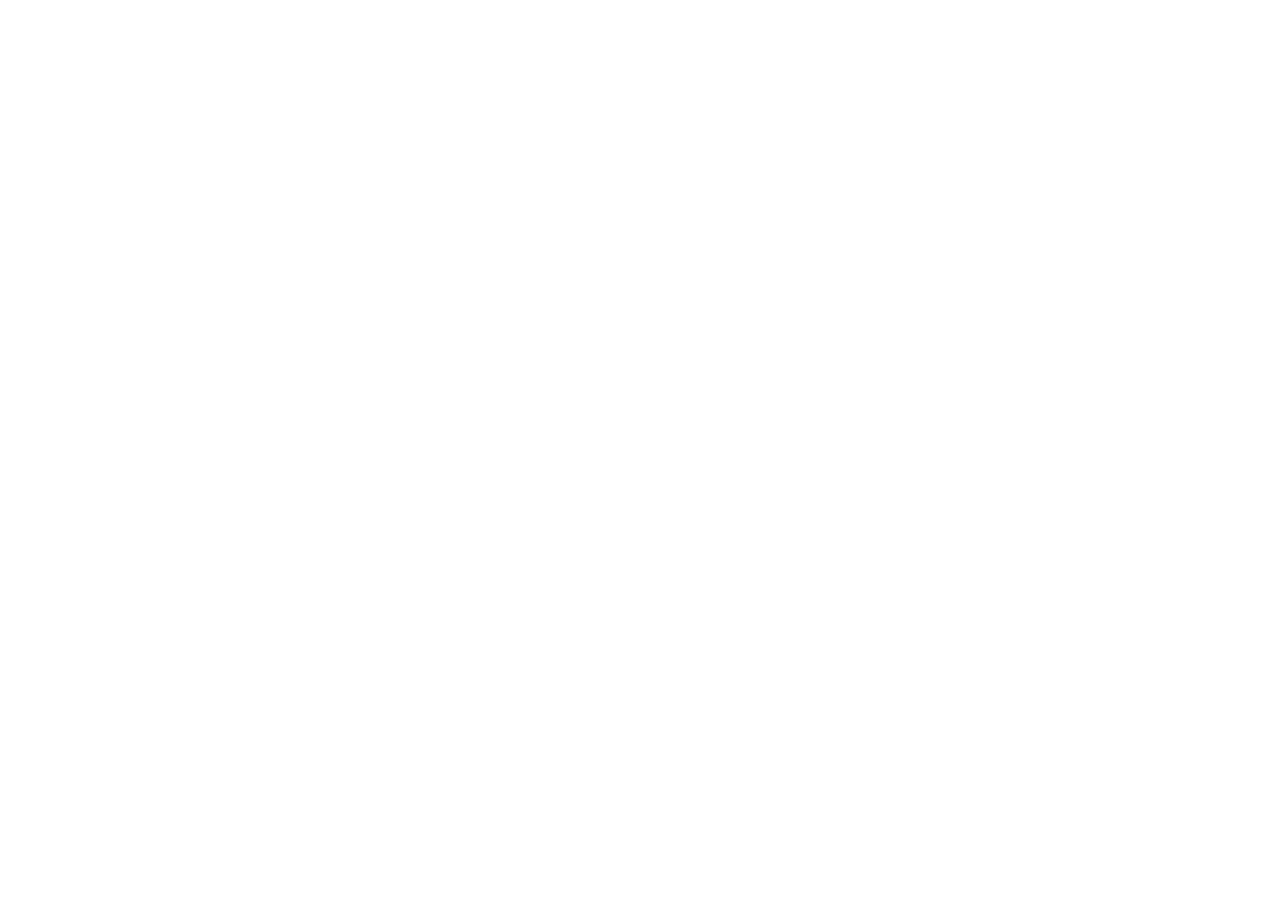
==== rps/index.html @ 4a075677 "odin rps" ====
<!DOCTYPE html>
<html lang="en">
<head>
  <meta charset="UTF-8">
  <meta name="viewport" content="width=device-width, initial-scale=1.0">
  <title>Document</title>
  <script src="script.js"></script>
</head>
<body>


  
</body>
</html>
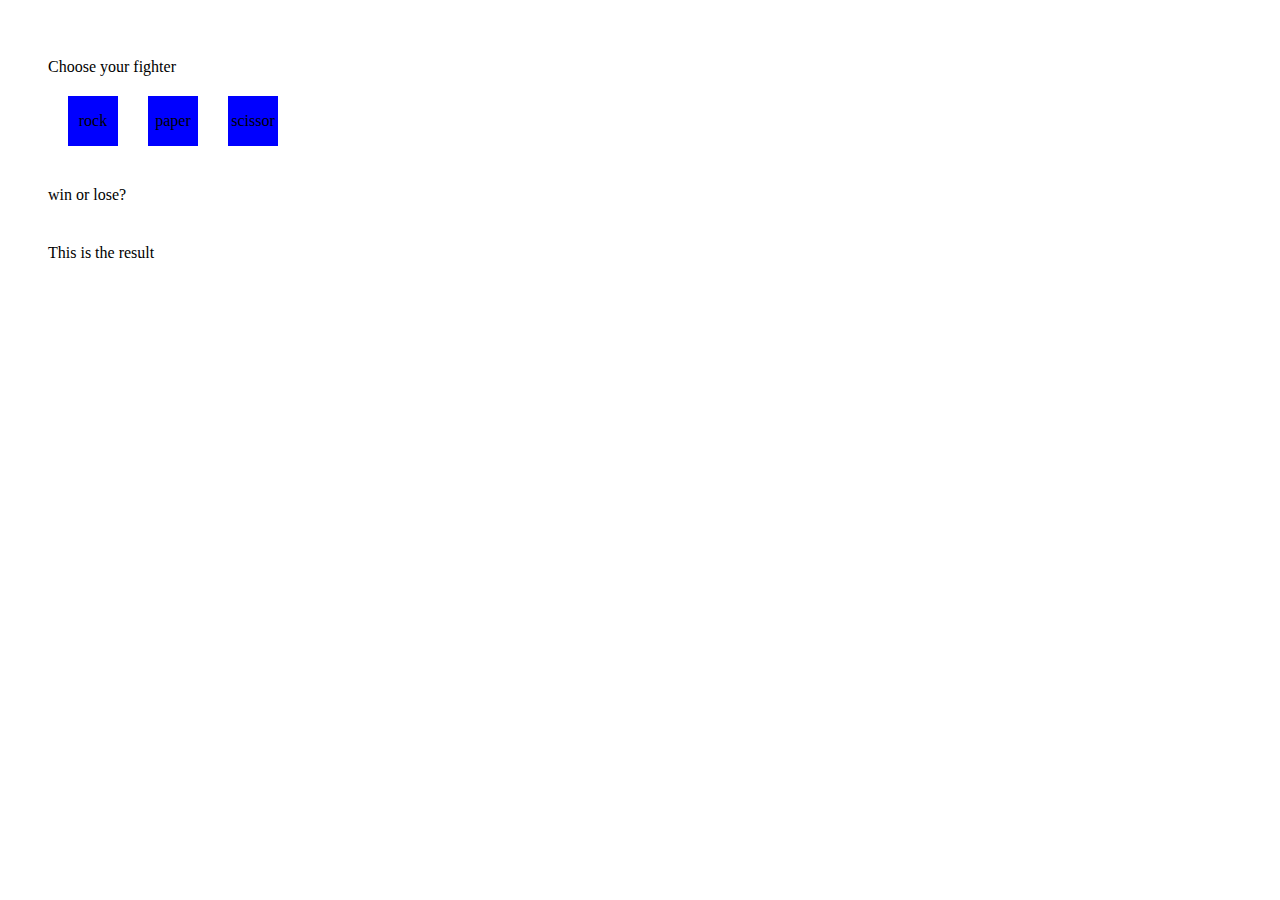
==== commit dfbcb182: "rps 2nd done" ====
--- a/rps/index.html
+++ b/rps/index.html
@@ -1,14 +1,24 @@
 <!DOCTYPE html>
 <html lang="en">
-<head>
-  <meta charset="UTF-8">
-  <meta name="viewport" content="width=device-width, initial-scale=1.0">
-  <title>Document</title>
-  <script src="script.js"></script>
-</head>
-<body>
-
-
-  
-</body>
-</html>+  <head>
+    <meta charset="UTF-8" />
+    <meta name="viewport" content="width=device-width, initial-scale=1.0" />
+    <title>Document</title>
+    <link rel="stylesheet" href="styles.css" />
+    <script src="script.js" defer></script>
+    <!-- <script src="script.js" defer></script> -->
+  </head>
+  <body>
+    <div class="container">
+      <div>Choose your fighter</div>
+      <div class="rps-container">
+        <div class="rock">rock</div>
+        <div class="paper">paper</div>
+        <div class="scissor">scissor</div>
+      </div>
+      <div class="win">win or lose?</div>
+      <span ></span>
+      <div class="result">This is the result</div>
+    </div>
+  </body>
+</html>
--- a/rps/styles.css
+++ b/rps/styles.css
@@ -0,0 +1,28 @@
+.container {
+  display: flex;
+  flex-direction: column;
+  padding-left: 20px;
+  padding-top: 50px;
+  /* background-color: palegoldenrod; */
+}
+
+.container * {
+  margin-bottom: 20px;
+  margin-left: 20px;
+}
+
+.rps-container {
+  display: flex;
+  flex-direction: row;
+  justify-content:flex-start;
+  gap: 10px;
+}
+
+.rps-container * {
+  display: flex;
+  background-color: blue;
+  height: 50px;
+  width: 50px;
+  justify-content: center;
+  align-items: center;
+}
